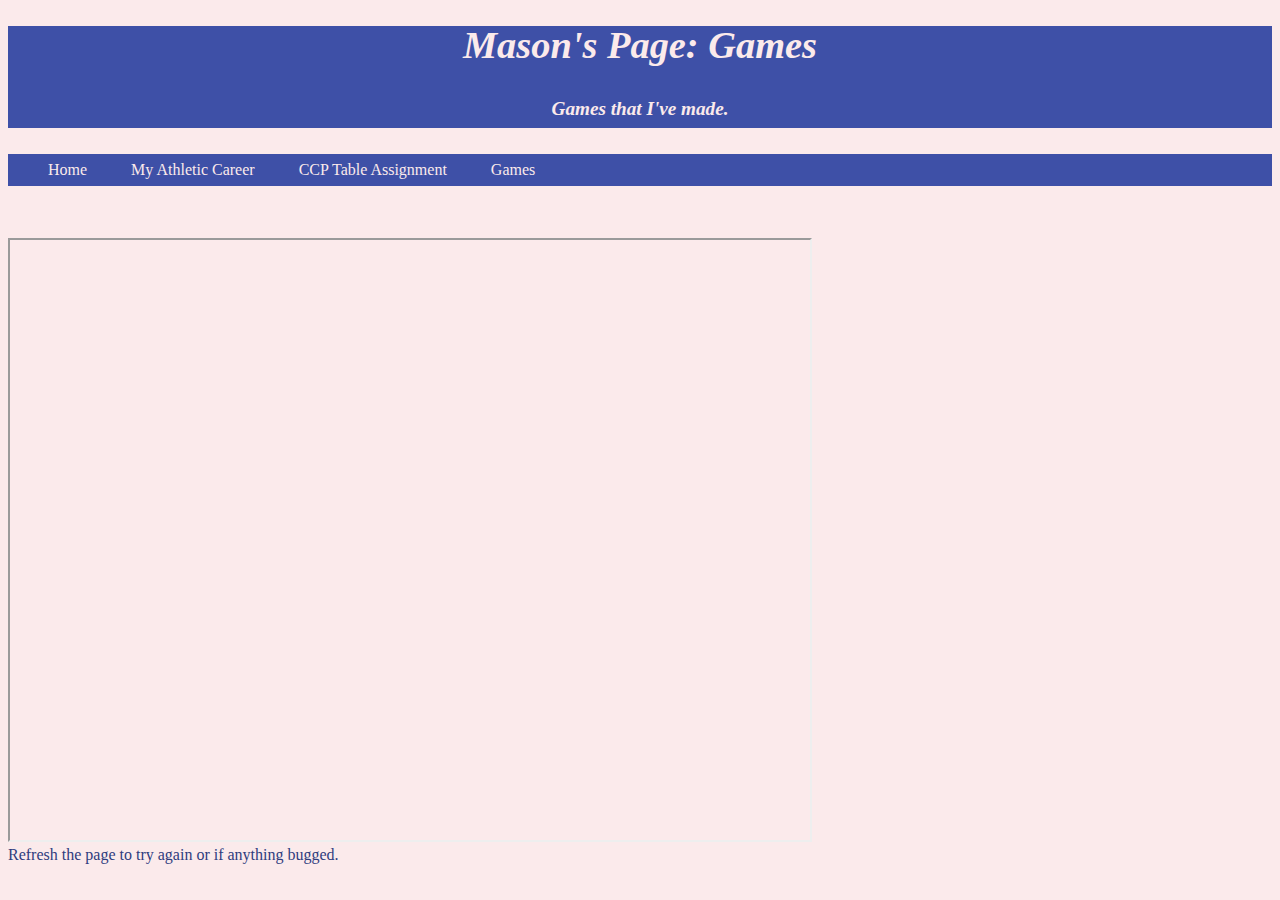
==== game.html @ 1ee6cee2 "new page" ====
<!DOCTYPE html> 

<html lang="en">
<!--Setting up the web title.-->

<head>
    <meta charset="UTF-8">
    <meta name ="description" content="This is a page about Mason Phonephomhom.">
    <meta name="keywords" content="Mason, Phonephomhom, Mason Phonephomhom, MP">
    <title>My Games</title>
    <link rel="stylesheet" href="mystyle.css" type="text/css">

</head>

<body>
    <header>
        <h1>Mason's Page: Games</h1>
        <h4>Games that I've made.</h4>
    </header>
    <nav>
        <ul>
            <li><a href="index.html" title="Home Page">Home</a></li>
            <li><a href="myathleticcareer.html" title="My Athletic Career">My Athletic Career</a></li>
            <li><a href="table.html" title="CCP Table">CCP Table Assignment</a></li>
            <li><a href="game.html" title="My Games">Games</a></li>
        </ul>
    </nav>

    <p>
        <br>
        <br>
        <iframe width="800" height = "600" scrolling = "no" src="https://www.greenfoot.org/scenarios/33885?embed=true"></iframe>
        <br>
        Refresh the page to try again or if anything bugged.
    </p>

</body>

</html>
---- mystyle.css ----
header {
    color:#FBEAEB;
    background-color: #3e50a7;
    text-align: center;
    font-style: italic;
    font-size: 1.2em;
    line-height: 2em;
    font-weight: bold;
}

h2 {
    color:#1f3fe0;
    font-size: 30px;
}

h1, h2, h4, h6 
{
    font-family:Cambria, Cochin, Georgia, Times, 'Times New Roman', serif;
}
body {
    background-color:#FBEAEB;
    color:#2F3C7E;
}

#importantStuff{ 
    color:#136aec;

}

img 
{
    vertical-align: middle;
}

ul
{
    list-style-type: disc;
    list-style-position: outside;
}

p strong
{
    color:#136aec
}

nav
{
    background-color:#3e50a7;
    line-height: 200%;
    display: block;
}

nav li
{
    display: inline;
    padding-right:40px;
}

nav a:link
{
    color:#FBEAEB;
    text-decoration:none;
}
nav a:visited
{
    color:#FBEAEB;
}
nav a:hover
{
    text-decoration:underline;
}

nav a:active
{
    color:#7e8fe7;
    text-decoration:underline;
}

table
{
    border: solid 2px black;
    border-collapse: collapse;
    background-color:rgb(169, 222, 238);
}

tr, td
{
    border: solid 2px black;
    padding: 3px;
    width: 100px;
    text-align: center;
}

th
{
    border: solid 2px black;
    padding: 3px;
    width: 100px;
    text-align: center;
    background-color:#518ce6
}

caption
{
    color:#367be4
}
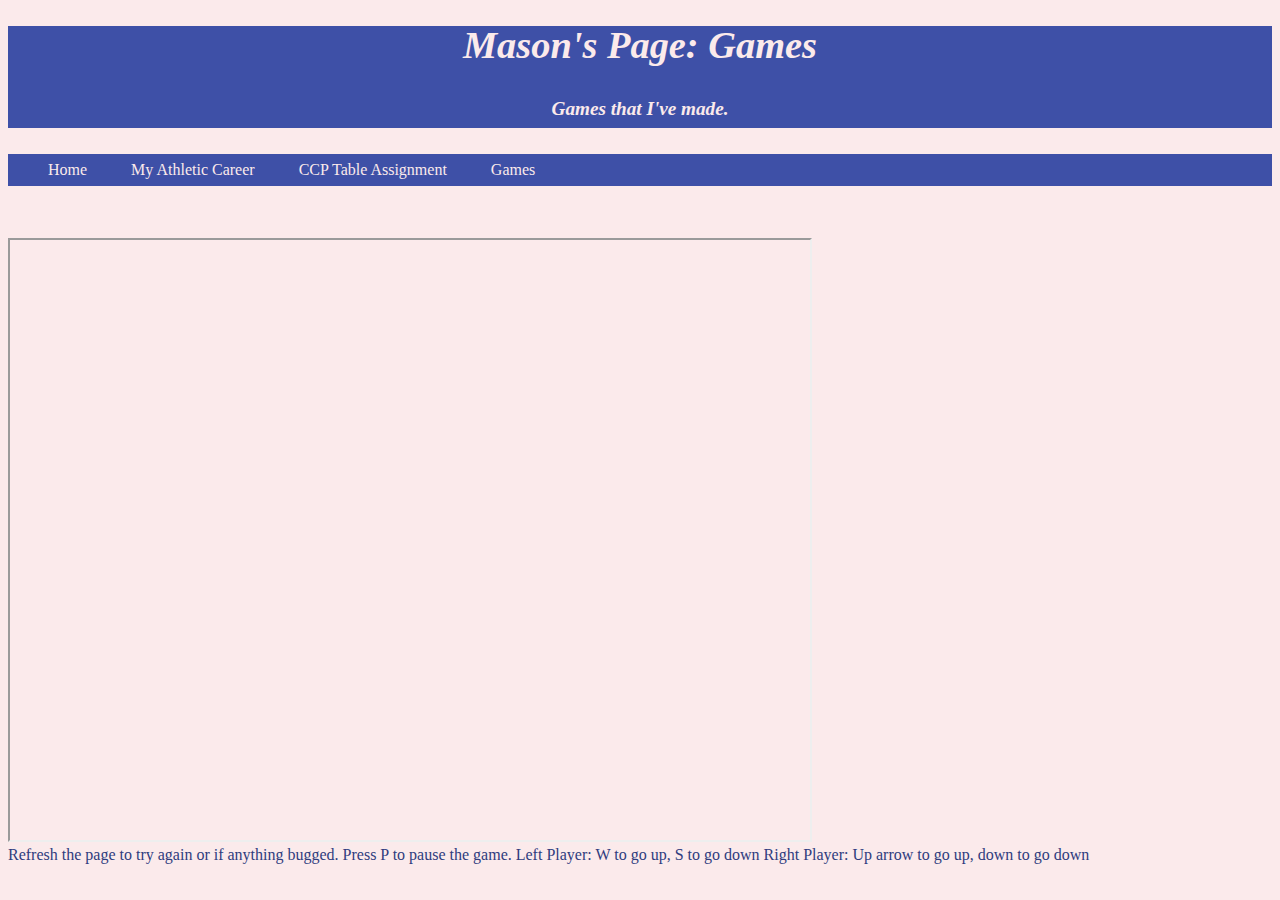
==== commit 63365dd3: "new instructions" ====
--- a/game.html
+++ b/game.html
@@ -32,6 +32,9 @@
         <iframe width="800" height = "600" scrolling = "no" src="https://www.greenfoot.org/scenarios/33885?embed=true"></iframe>
         <br>
         Refresh the page to try again or if anything bugged.
+        Press P to pause the game.
+        Left Player: W to go up, S to go down
+        Right Player: Up arrow to go up, down to go down
     </p>
 
 </body>
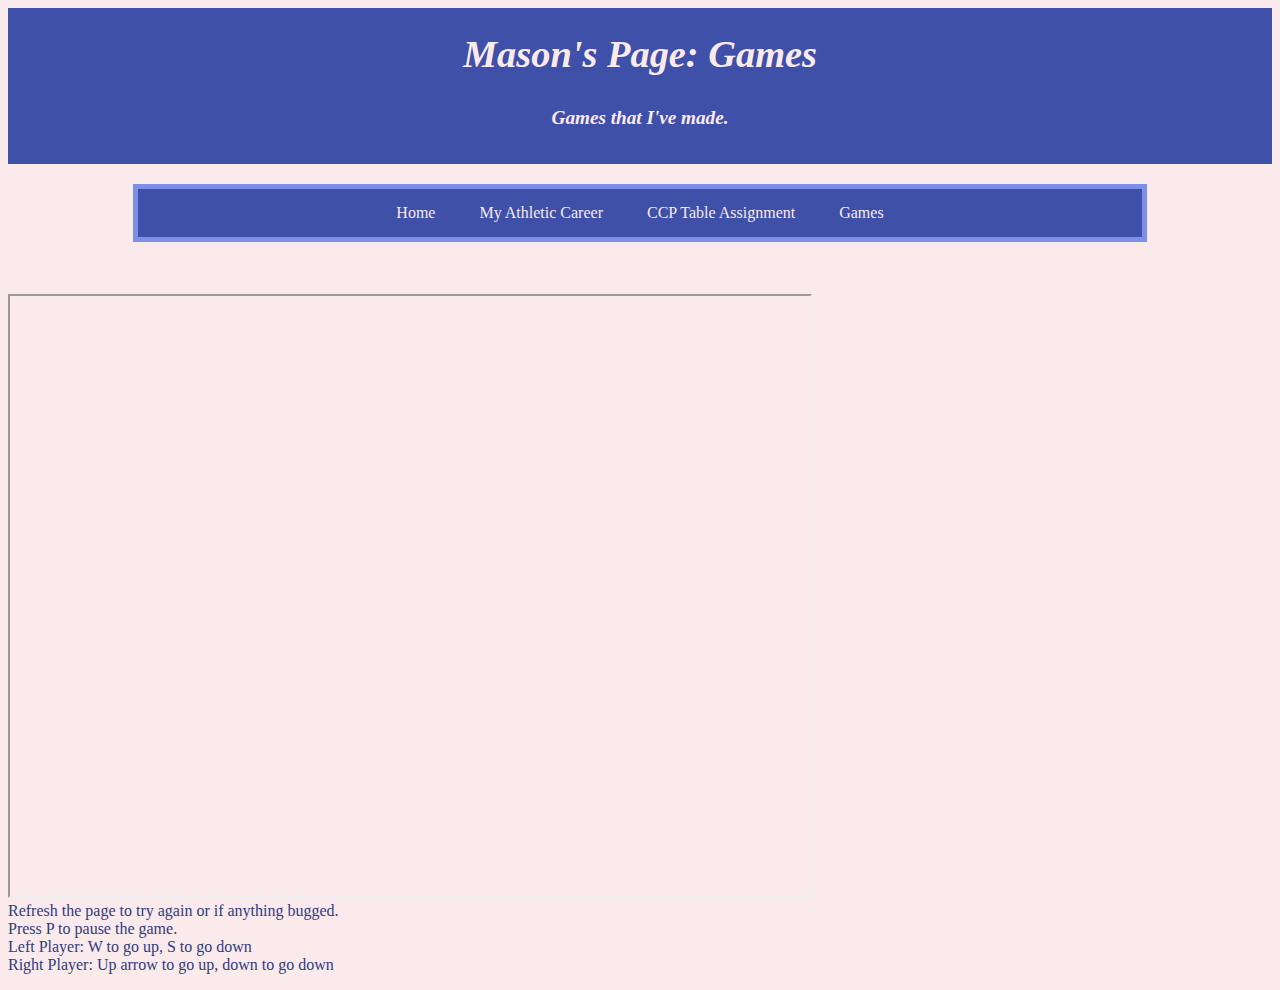
==== commit b5a57523: "padding, margins, float" ====
--- a/game.html
+++ b/game.html
@@ -32,8 +32,11 @@
         <iframe width="800" height = "600" scrolling = "no" src="https://www.greenfoot.org/scenarios/33885?embed=true"></iframe>
         <br>
         Refresh the page to try again or if anything bugged.
+        <br>
         Press P to pause the game.
+        <br>
         Left Player: W to go up, S to go down
+        <br>
         Right Player: Up arrow to go up, down to go down
     </p>
 
--- a/mystyle.css
+++ b/mystyle.css
@@ -6,6 +6,8 @@
     font-size: 1.2em;
     line-height: 2em;
     font-weight: bold;
+    padding: 1px;
+    margin-bottom: 20px;
 }
 
 h2 {
@@ -29,7 +31,17 @@
 
 img 
 {
+    float: right;
     vertical-align: middle;
+    border: 5px solid #e7d8d9;
+}
+
+img.p
+{
+    float: right;
+    vertical-align: middle;
+    border: 5px solid #e7d8d9; 
+    margin-right: 50px;
 }
 
 ul
@@ -46,8 +58,12 @@
 nav
 {
     background-color:#3e50a7;
-    line-height: 200%;
+    line-height: 100%;
     display: block;
+    margin-left: 125px;
+    margin-right: 125px;
+    border: 5px solid #7e8fe7;
+    text-align: center;
 }
 
 nav li
@@ -104,3 +120,11 @@
 {
     color:#367be4
 }
+
+p.right
+{
+    font-weight: bold;
+    font-size: 1.2em;
+    color:#518ce6;
+    
+}
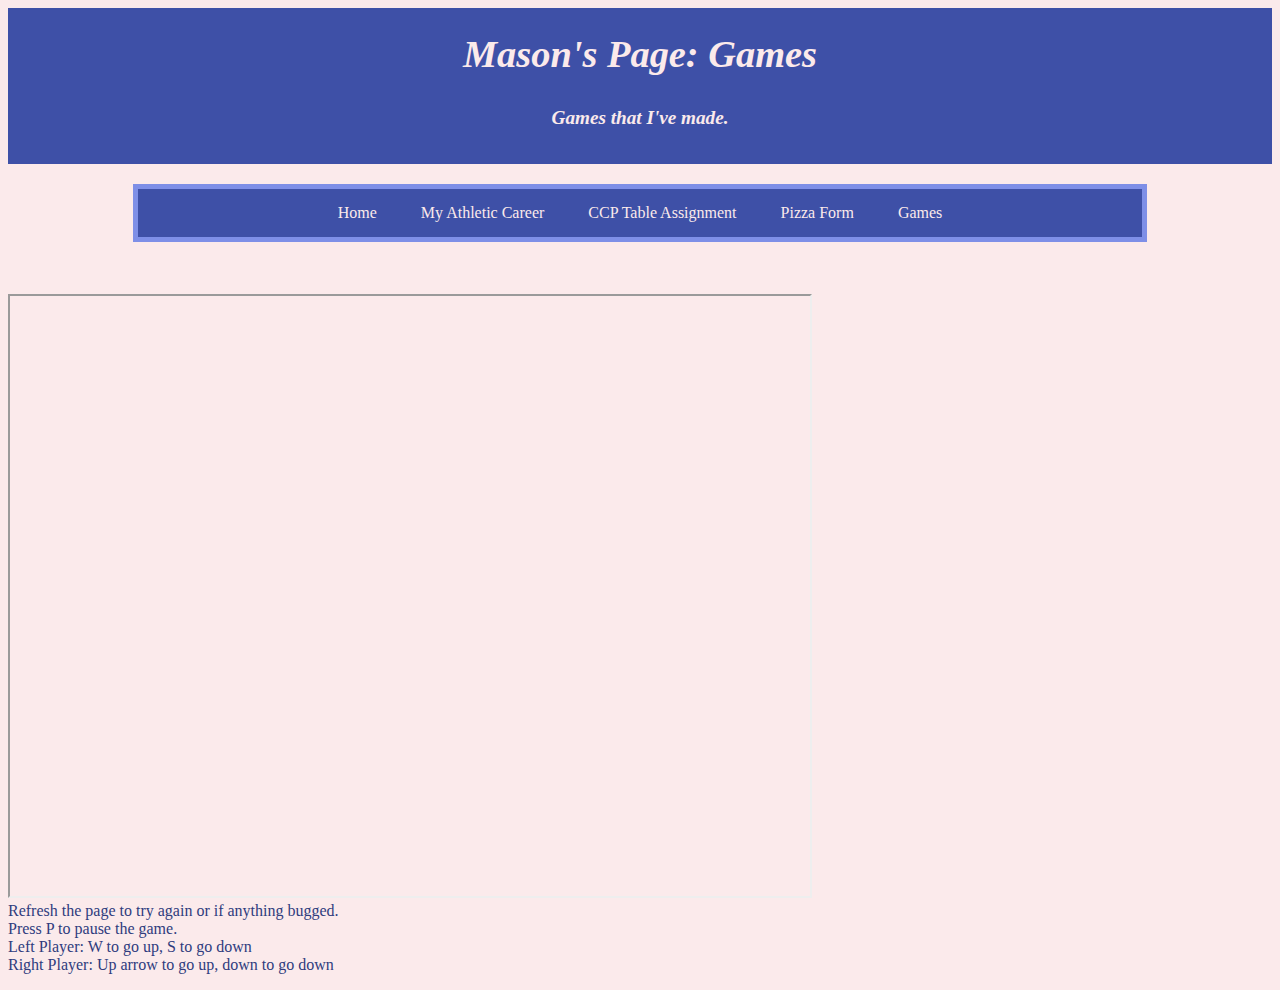
==== commit 404f9af8: "pizza form" ====
--- a/game.html
+++ b/game.html
@@ -22,6 +22,7 @@
             <li><a href="index.html" title="Home Page">Home</a></li>
             <li><a href="myathleticcareer.html" title="My Athletic Career">My Athletic Career</a></li>
             <li><a href="table.html" title="CCP Table">CCP Table Assignment</a></li>
+            <li><a href="pizzaform.html" title="Pizza Form">Pizza Form</a></li>
             <li><a href="game.html" title="My Games">Games</a></li>
         </ul>
     </nav>
--- a/mystyle.css
+++ b/mystyle.css
@@ -128,3 +128,21 @@
     color:#518ce6;
     
 }
+
+fieldset
+{    
+    color:#e7d8d9;
+    background-color: #222d63;
+    border: 5px solid #5e6ec0;
+    width:200px;
+    height:100px;
+}
+
+textarea
+{
+    color:#e7d8d9;
+    background-color: #222d63;
+    border: 5px solid #5e6ec0;    
+    width:300px;
+    height:200px;
+}
